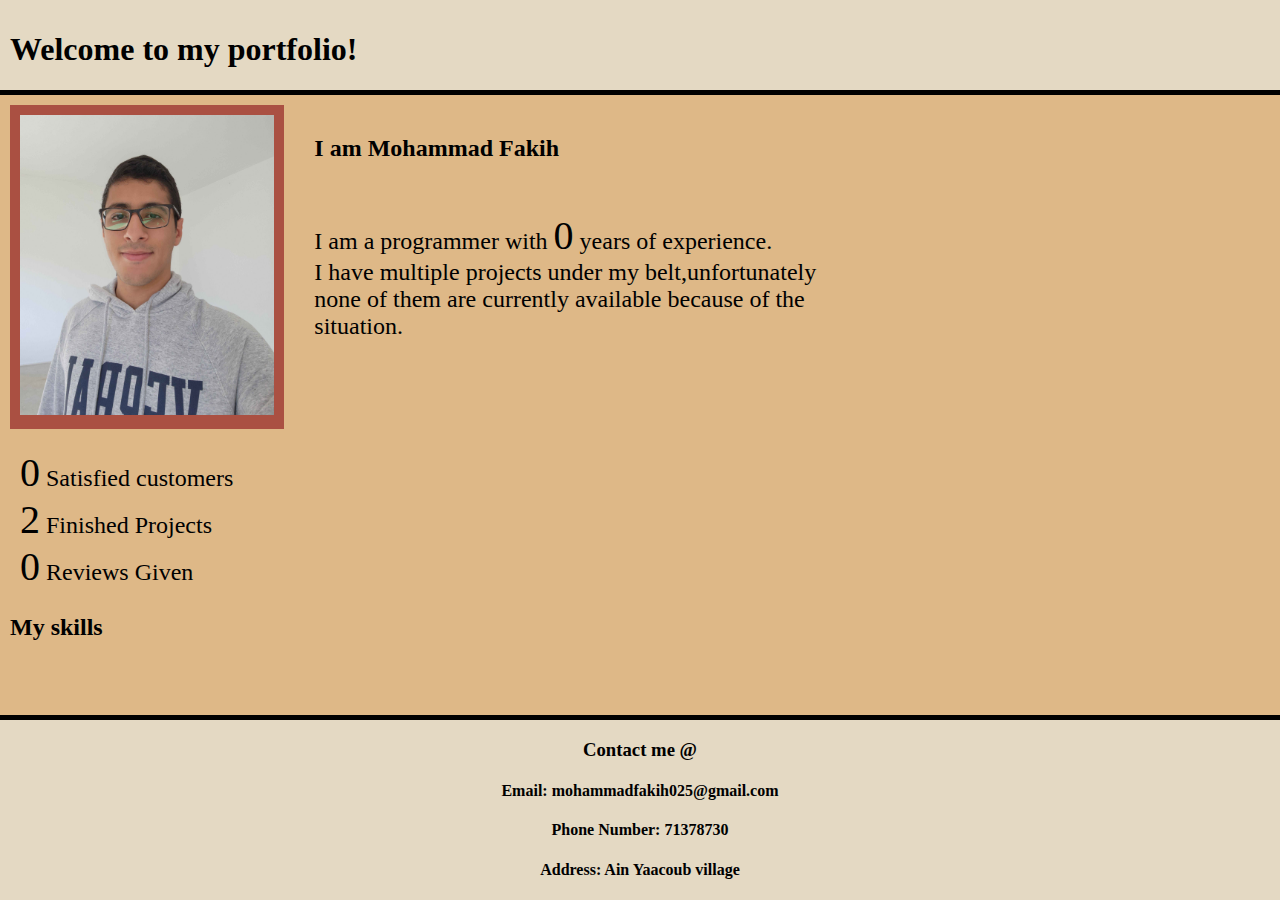
==== Pages/Index.html @ f6d05f76 "initial commit,added incomplete homepage and pfp image" ====
<!DOCTYPE html>
<html lang="en">
  <head>
    <meta charset="UTF-8" />
    <meta name="viewport" content="width=device-width, initial-scale=1.0" />
    <title>Mohammad Fakih</title>

    <style>
      html {
        position: relative;
        min-height: 100%;
      }
      body {
        background-color: rgb(222, 184, 135);
        font-family: "Times New Roman", Times, serif;
        padding: 0px;
        padding-bottom: 200px;
        margin: 0px;
      }
      div {
        margin-left: 10px;
      }
      header {
        background-color: rgb(228, 217, 195);
        padding-top: 10px;
        padding-left: 10px;
        border: 0px;
        border-bottom: 5px;
        border-style: solid;
      }
      .profile-div {
        float: left;
        margin-top: 10px;
        margin-right: 30px;
        padding: 10px;
        background-color: rgb(170, 80, 66);
        height: auto;
        width: fit-content;
      }
      img {
        margin: 0px;
        padding: 0px;
        height: 300px;
      }
      .profile-text {
        margin-top: 10px;
        padding: 10px;
        margin-bottom: 15px;
        height: 300px;
      }
      .profile-desc {
        font-size: 24px;
        margin-top: 50px;
        width: 800px;
      }
      .achievements {
        padding-left: 10px;
        font-size: 24px;
      }
      .super-number {
        font-size: 40px;
      }
      .my-skills {
        padding-left: 10px;
        margin-left: 10px;
      }
      footer {
        background-color: rgb(228, 217, 195);
        position: absolute;
        bottom: 0;
        left: 0;
        width: 100%;
        text-align: center;
        border: 0px;
        border-top: 5px;
        border-style: solid;
      }
    </style>
  </head>

  <body>
    <header><h1>Welcome to my portfolio!</h1></header>

    <div class="profile-div">
      <img src="../Resources/pfp.jpg" />
    </div>
    <div class="profile-text">
      <h2>I am Mohammad Fakih</h2>
      <p class="profile-desc">
        I am a programmer with <bold class="super-number">0</bold> years of
        experience. <br />
        I have multiple projects under my belt,unfortunately none of them are
        currently available because of the situation.
      </p>
    </div>

    <div>
      <p class="achievements">
        <bold class="super-number">0</bold> Satisfied customers
        <br />
        <bold class="super-number">2</bold> Finished Projects
        <br />
        <bold class="super-number">0</bold> Reviews Given
        <br />
      </p>
    </div>

    <div class="My skills">
      <h2>My skills</h2>
    </div>

    <footer>
      <h3>Contact me @</h3>
      <h4>Email: mohammadfakih025@gmail.com</h4>
      <h4>Phone Number: 71378730</h4>
      <h4>Address: Ain Yaacoub village</h4>
    </footer>
  </body>
</html>
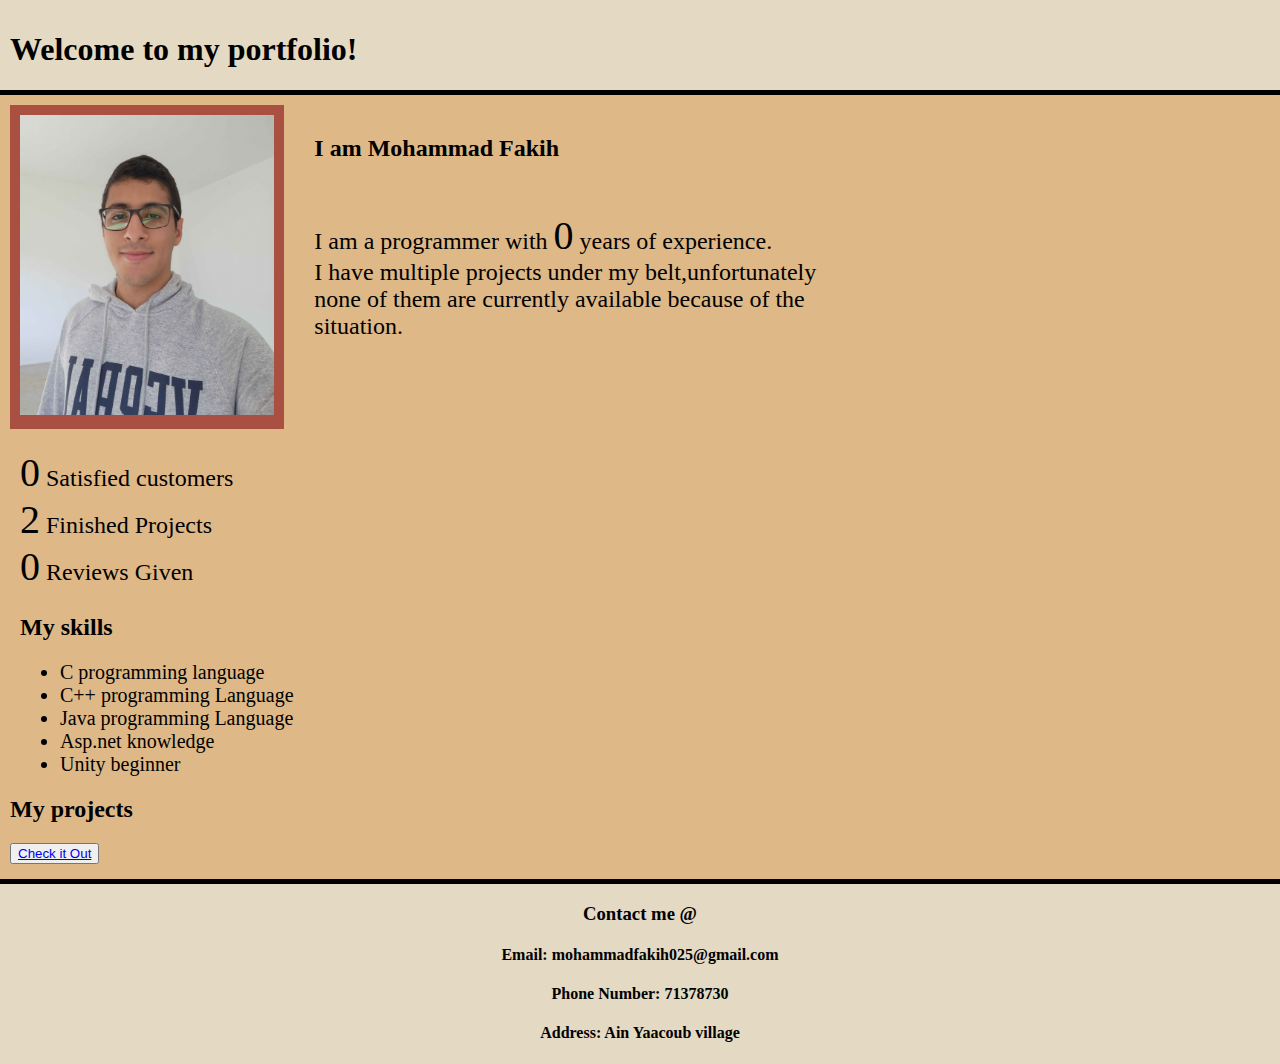
==== commit b9676e88: "added My Skills sections, and button to go to projects page" ====
--- a/Pages/Index.html
+++ b/Pages/Index.html
@@ -62,7 +62,6 @@
       }
       .my-skills {
         padding-left: 10px;
-        margin-left: 10px;
       }
       footer {
         background-color: rgb(228, 217, 195);
@@ -74,6 +73,9 @@
         border: 0px;
         border-top: 5px;
         border-style: solid;
+      }
+      li {
+        font-size: 20px;
       }
     </style>
   </head>
@@ -105,8 +107,20 @@
       </p>
     </div>
 
-    <div class="My skills">
+    <div class="my-skills">
       <h2>My skills</h2>
+      <ul>
+        <li>C programming language</li>
+        <li>C++ programming Language</li>
+        <li>Java programming Language</li>
+        <li>Asp.net knowledge</li>
+        <li>Unity beginner</li>
+      </ul>
+    </div>
+
+    <div>
+      <h2>My projects</h2>
+      <button><a href="projects.html">Check it Out</a></button>
     </div>
 
     <footer>
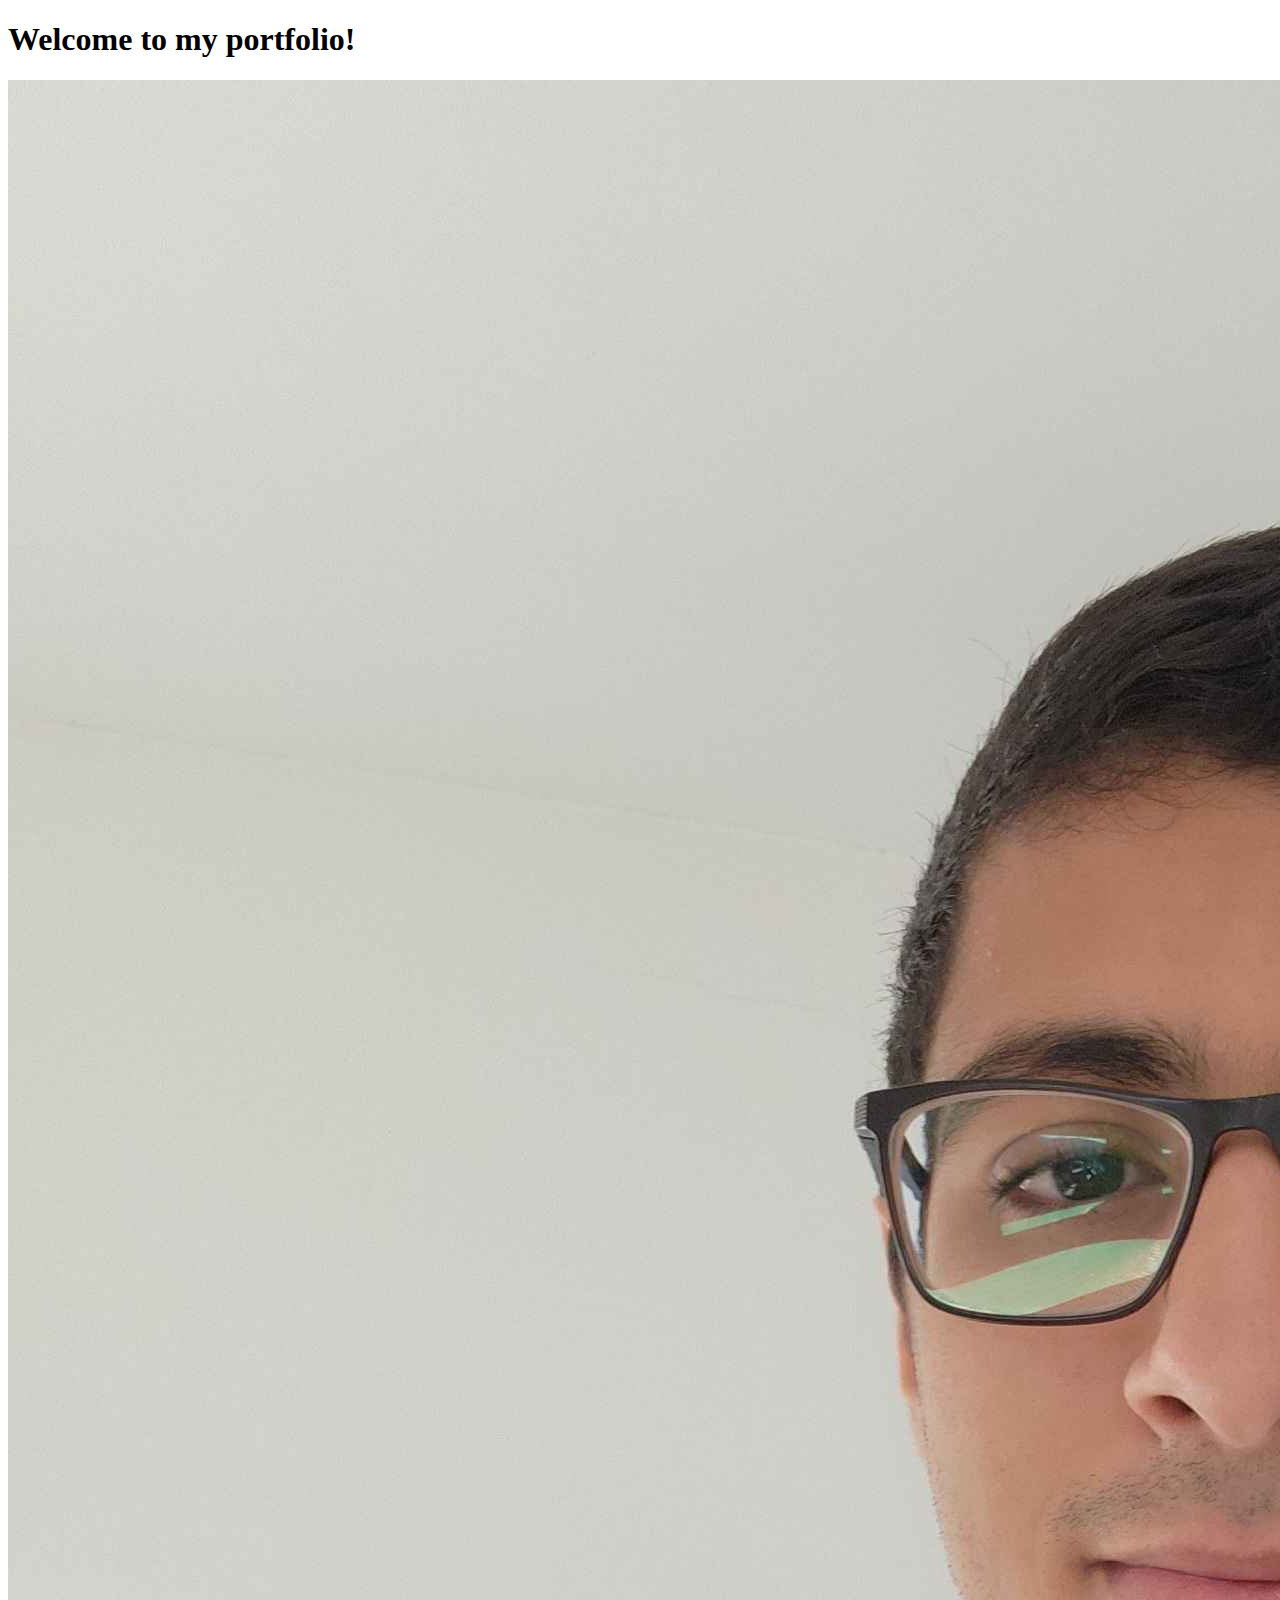
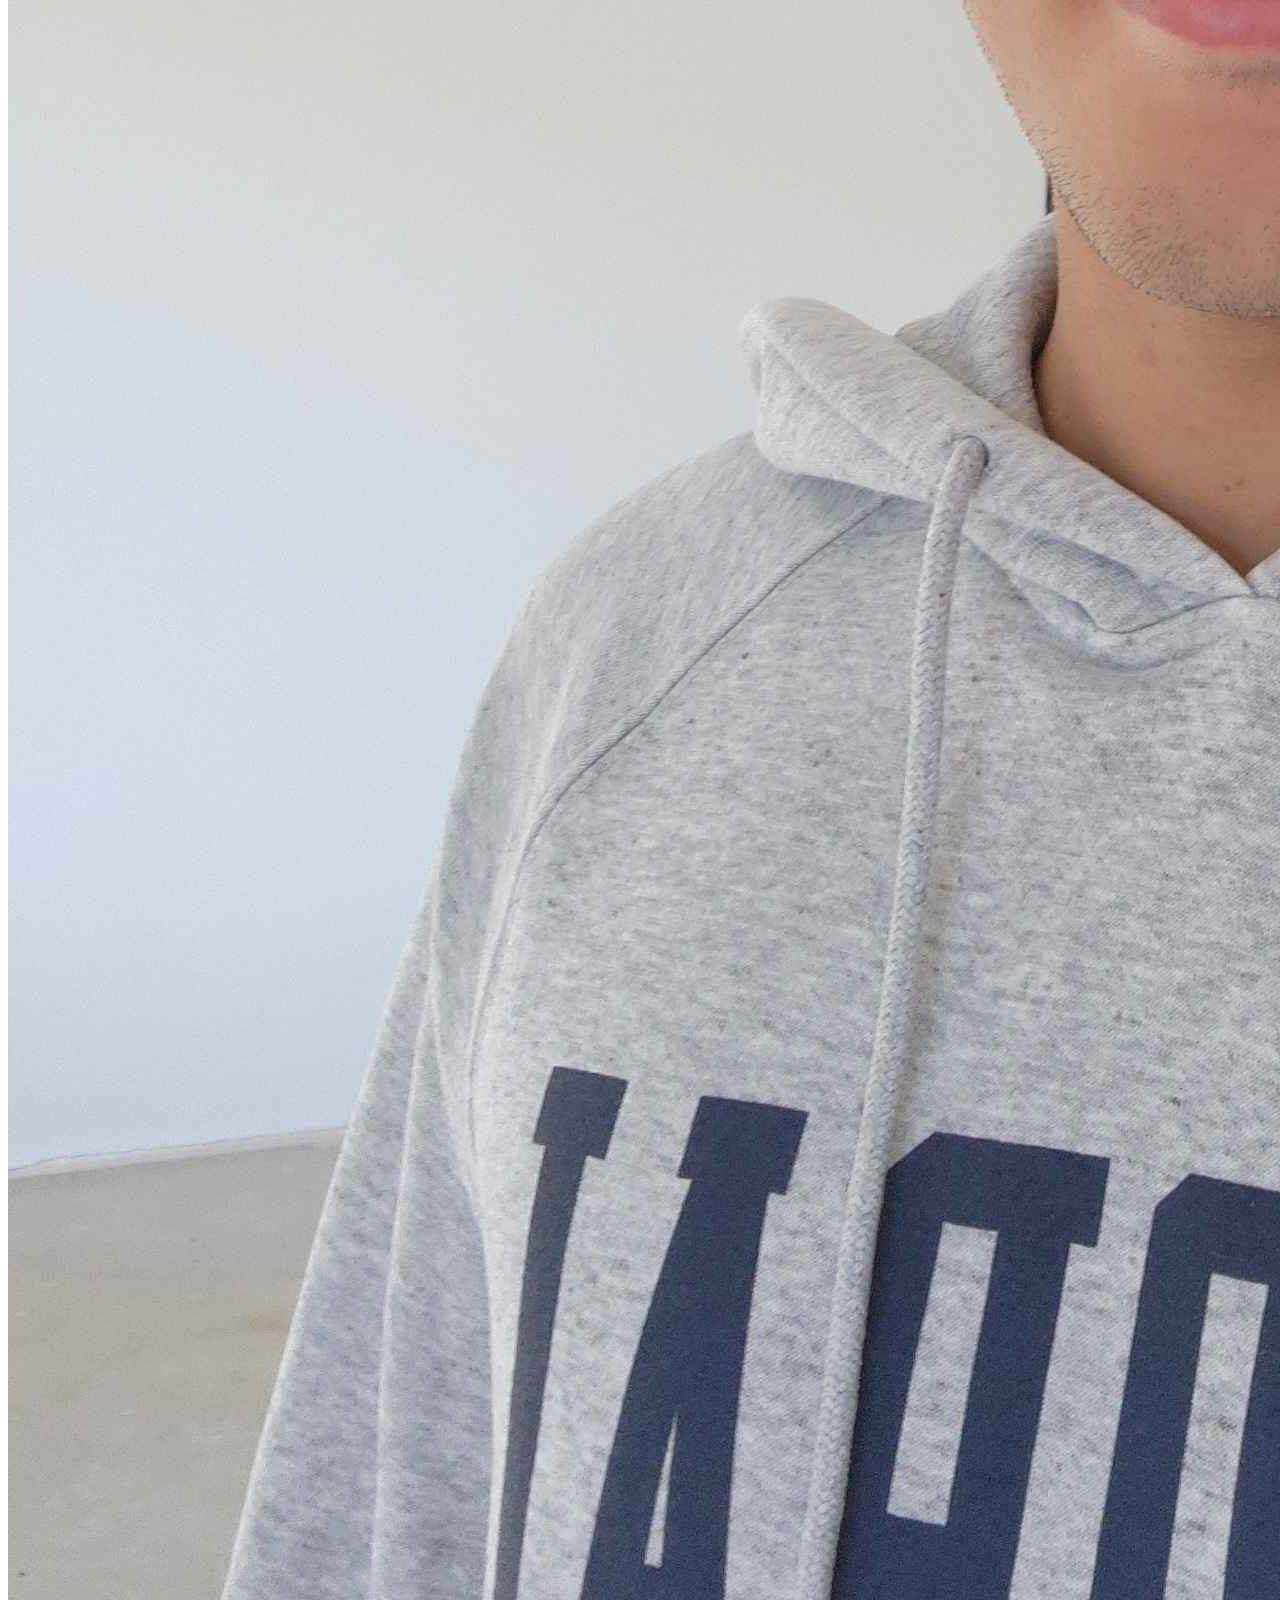
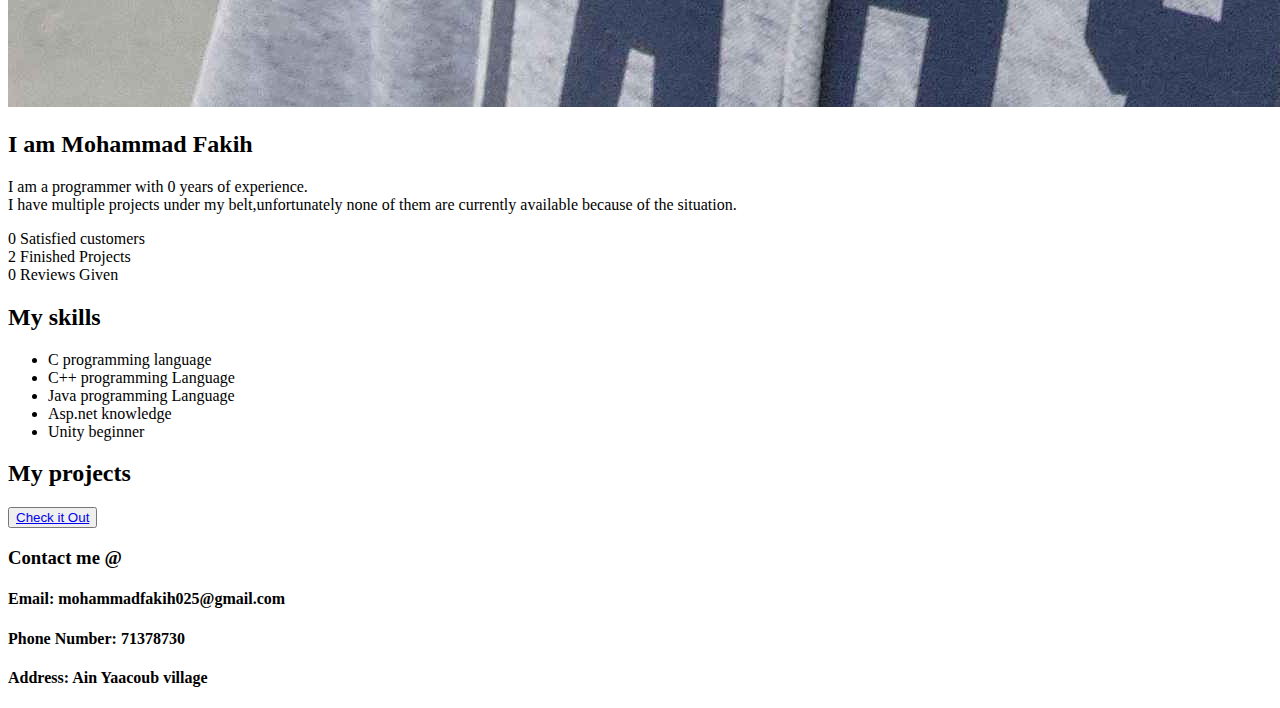
==== commit 59d3e9a8: "s" ====
--- a/Pages/Index.html
+++ b/Pages/Index.html
@@ -3,81 +3,8 @@
   <head>
     <meta charset="UTF-8" />
     <meta name="viewport" content="width=device-width, initial-scale=1.0" />
+    <link rel="stylesheet" href="../Styles/Style.css" />
     <title>Mohammad Fakih</title>
-
-    <style>
-      html {
-        position: relative;
-        min-height: 100%;
-      }
-      body {
-        background-color: rgb(222, 184, 135);
-        font-family: "Times New Roman", Times, serif;
-        padding: 0px;
-        padding-bottom: 200px;
-        margin: 0px;
-      }
-      div {
-        margin-left: 10px;
-      }
-      header {
-        background-color: rgb(228, 217, 195);
-        padding-top: 10px;
-        padding-left: 10px;
-        border: 0px;
-        border-bottom: 5px;
-        border-style: solid;
-      }
-      .profile-div {
-        float: left;
-        margin-top: 10px;
-        margin-right: 30px;
-        padding: 10px;
-        background-color: rgb(170, 80, 66);
-        height: auto;
-        width: fit-content;
-      }
-      img {
-        margin: 0px;
-        padding: 0px;
-        height: 300px;
-      }
-      .profile-text {
-        margin-top: 10px;
-        padding: 10px;
-        margin-bottom: 15px;
-        height: 300px;
-      }
-      .profile-desc {
-        font-size: 24px;
-        margin-top: 50px;
-        width: 800px;
-      }
-      .achievements {
-        padding-left: 10px;
-        font-size: 24px;
-      }
-      .super-number {
-        font-size: 40px;
-      }
-      .my-skills {
-        padding-left: 10px;
-      }
-      footer {
-        background-color: rgb(228, 217, 195);
-        position: absolute;
-        bottom: 0;
-        left: 0;
-        width: 100%;
-        text-align: center;
-        border: 0px;
-        border-top: 5px;
-        border-style: solid;
-      }
-      li {
-        font-size: 20px;
-      }
-    </style>
   </head>
 
   <body>
